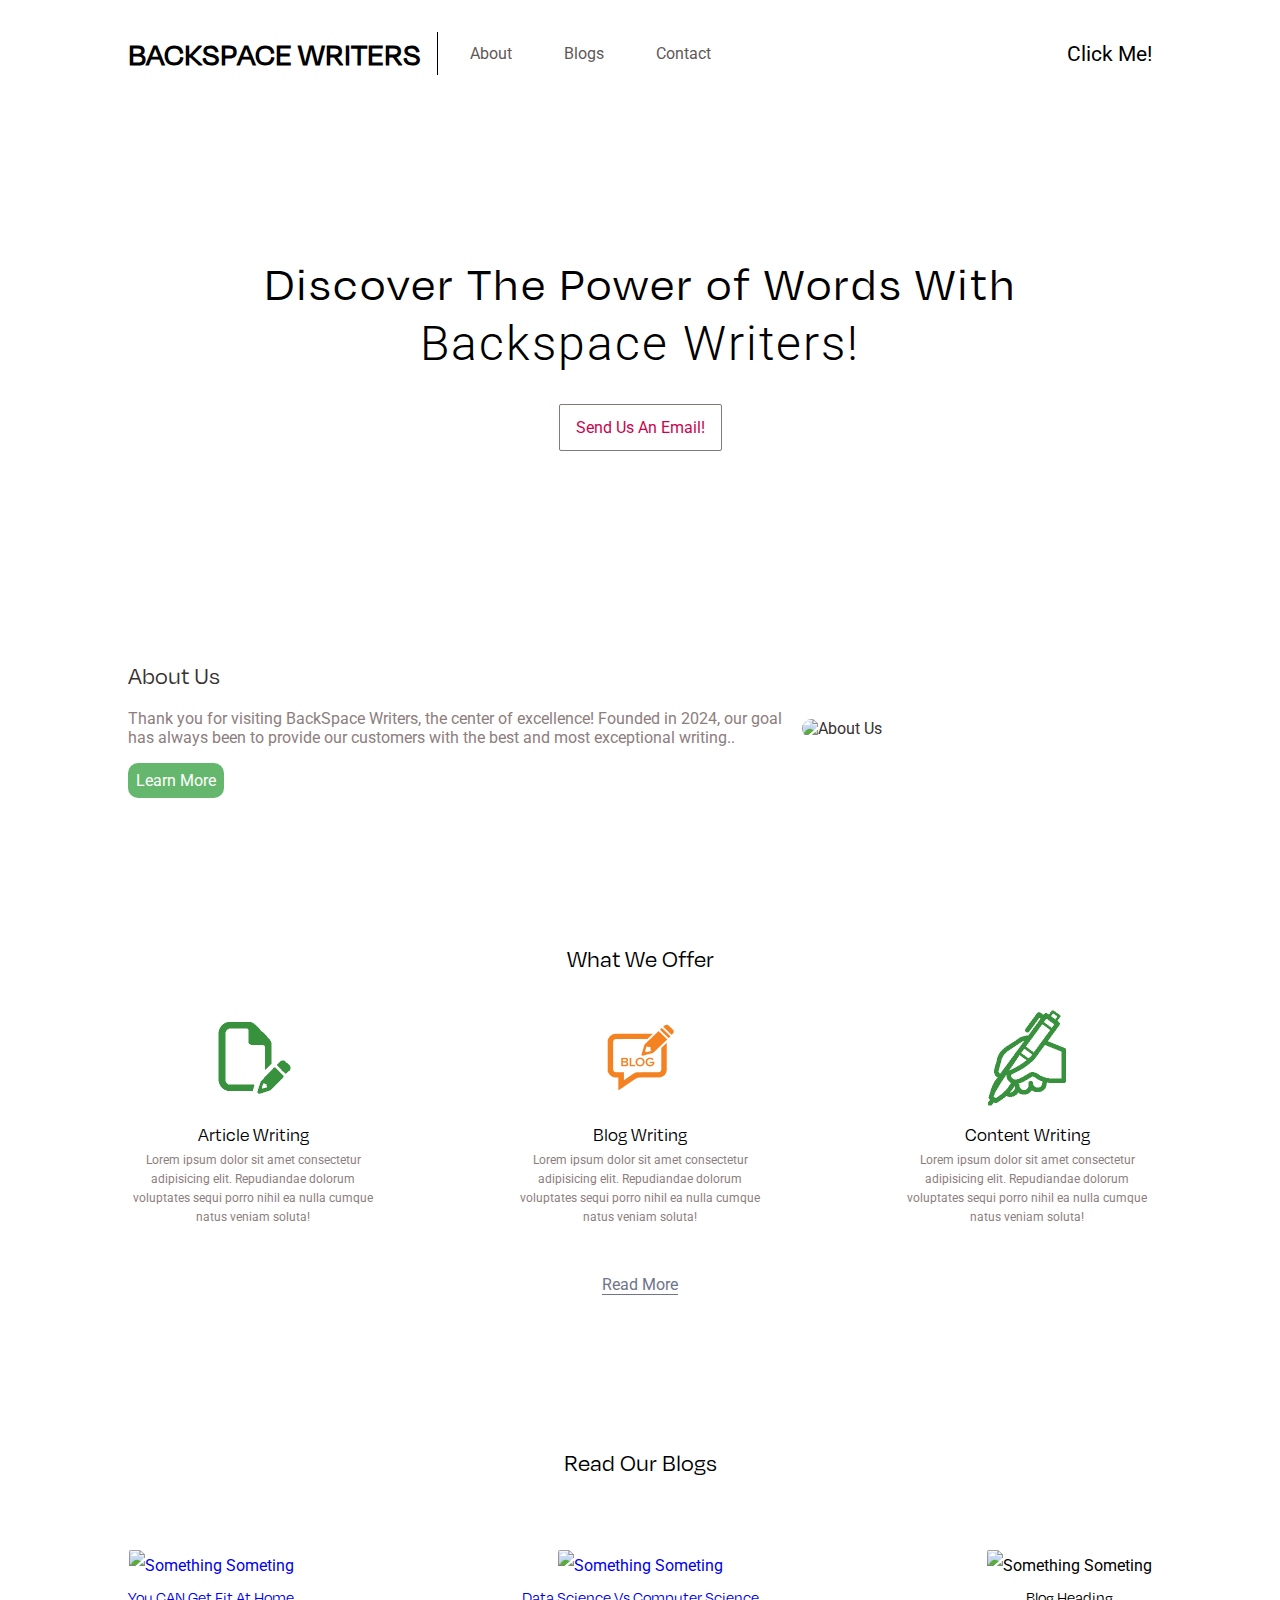
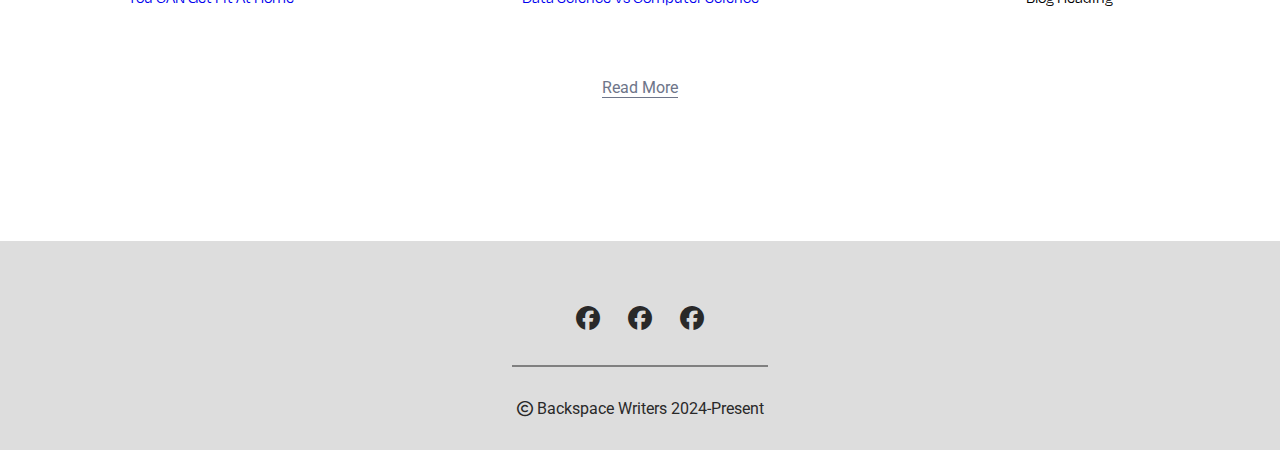
==== index.html @ 3fa67f17 "Upload website (work-in-progress) to Git" ====
<!DOCTYPE html>
<html lang="en">
<head>
    <meta charset="UTF-8">
    <meta name="viewport" content="width=device-width, initial-scale=1.0">
    <title>Backspace Writers</title>
    <link rel="stylesheet" href="css/style.css">
    <link rel="preconnect" href="https://fonts.googleapis.com">
    <link rel="preconnect" href="https://fonts.gstatic.com" crossorigin>
    <link href="https://fonts.googleapis.com/css2?family=Roboto:ital,wght@0,100;0,300;0,400;0,500;0,700;0,900;1,100;1,300;1,400;1,500;1,700;1,900&display=swap" rel="stylesheet">
    <link rel="stylesheet" href="https://cdnjs.cloudflare.com/ajax/libs/font-awesome/6.6.0/css/all.min.css">
</head>
<body>
    <header class="header">
        <div class="container">
            <nav class="menu">
                <div class="logo">
                    <a href="#"><h1>BACKSPACE WRITERS</h1></a>
                    <a href="#" class="hamburger-icon" onclick="showMenu()" id="show-menu"><i class="fa-sharp fa-solid fa-bars"></i></a>
                </div>
                <ul id="main-menu">
                    <a href="pages/about-us.html">
                        <li>About</li>
                    </a>
                    <a href="#blogs">
                        <li>Blogs</li>
                    </a>
                    <a href="pages/about-us.html#contact-us">
                        <li>Contact</li>
                    </a>
                </ul>
            </nav>
            <a href="#" class="call-to-action">Click Me!</a>
        </div>
    </header>

    <header class="hero-section">
        <div class="container">
            <h1>Discover The Power of Words With <span class="line-break">Backspace Writers!</span></h1>
            <a href="#">Send Us An Email!</a>
        </div>
    </header>

    <section class="about">
        <div class="container">
            <div class="wrapper">
                <div class="about-sec">
                    <h2 class="column-heading">
                        About Us
                    </h2>
                    <p>Thank you for visiting BackSpace Writers, the center of excellence! Founded in 2024, our goal has always been to provide our customers with the best and most exceptional writing..</p>
                    <a href="pages/about-us.html" class="learn-more">Learn More</a>
                </div>
                <img src="https://images.unsplash.com/photo-1434030216411-0b793f4b4173?q=80&w=2070&auto=format&fit=crop&ixlib=rb-4.0.3&ixid=M3wxMjA3fDB8MHxwaG90by1wYWdlfHx8fGVufDB8fHx8fA%3D%3D" alt="About Us">
            </div>
        </div>
    </section>
    
    <!-- SERVICE SECTION -->

    <section class="services">
        <div class="container">
            <h2 class="column-heading">
                What We Offer
            </h2>
            <div class="wrapper">
                <div class="service">
                    <img src="images/article-green.png" alt="Article">
                    <h3>Article Writing</h3>
                    <p class="desc">Lorem ipsum dolor sit amet consectetur adipisicing elit. Repudiandae dolorum voluptates sequi porro nihil ea nulla cumque natus veniam soluta!</p>
                </div>
                <div class="service">
                    <img src="images/blog.png" alt="Blog">
                    <h3>Blog Writing</h3>
                    <p class="desc">Lorem ipsum dolor sit amet consectetur adipisicing elit. Repudiandae dolorum voluptates sequi porro nihil ea nulla cumque natus veniam soluta!</p>
                </div>
                <div class="service">
                    <img src="images/handwrite-green.png" alt="Content Writing">
                    <h3>Content Writing</h3>
                    <p class="desc">Lorem ipsum dolor sit amet consectetur adipisicing elit. Repudiandae dolorum voluptates sequi porro nihil ea nulla cumque natus veniam soluta!</p>
                </div>
                
            </div>
            <div class="more-btn">
                <a href="#" class="more">Read More</a>
            </div>
        </div>
    </section>

    <!-- BLOG SECTION -->

    <section class="blogs" id="blogs">
        <div class="container">
            <h2 class="column-heading">
                Read Our Blogs
            </h2>
            <div class="wrapper">
                <div class="blog">
                    <a href="pages/blog/youcangetfitathome.html">
                        <img src="https://plus.unsplash.com/premium_photo-1670505062582-fdaa83c23c9e?q=80&w=2071&auto=format&fit=crop&ixlib=rb-4.0.3&ixid=M3wxMjA3fDB8MHxwaG90by1wYWdlfHx8fGVufDB8fHx8fA%3D%3D" alt="Something Someting">
                        <h3>You CAN Get Fit At Home</h3>
                        <p>Lorem ipsum dolor sit amet consectetur adipisicing elit. Tenetur alias vitae facere doloribus quidem adipisci beatae tempora aliquam, quis deleniti nesciunt quae exercitationem quo reiciendis recusandae quod velit laudantium pariatur?</p>
                    </a>
                </div>
                <div class="blog">
                    <a href="pages/blog/dsvscs.html" class="blog-link">
                        <img src="https://plus.unsplash.com/premium_vector-1714618833478-93423f51d0a7?q=80&w=2456&auto=format&fit=crop&ixlib=rb-4.0.3&ixid=M3wxMjA3fDB8MHxwaG90by1wYWdlfHx8fGVufDB8fHx8fA%3D%3D" alt="Something Someting">
                        <h3>Data Science Vs Computer Science</h3>
                        <p>Lorem ipsum dolor sit amet consectetur adipisicing elit. Tenetur alias vitae facere doloribus quidem adipisci beatae tempora aliquam, quis deleniti nesciunt quae exercitationem quo reiciendis recusandae quod velit laudantium pariatur?</p>
                    </a>
                </div>
                <div class="blog">
                    <img src="https://encrypted-tbn0.gstatic.com/images?q=tbn:ANd9GcQxBb60VFB1V4PMnmmHUFWITHsaYJcGwIAxtw&s" alt="Something Someting">
                    <h3>Blog Heading</h3>
                    <p>Lorem ipsum dolor sit amet consectetur adipisicing elit. Tenetur alias vitae facere doloribus quidem adipisci beatae tempora aliquam, quis deleniti nesciunt quae exercitationem quo reiciendis recusandae quod velit laudantium pariatur?</p>
                </div>
            </div>
            <div class="more-btn">
                <a href="#" class="more">Read More</a>
            </div>
        </div>
    </section>



    <!-- FOOTER SECTION -->

    <footer>
        <div class="container">
            <div class="social-media">
                <a href="#" class="icon"><i class="fa-brands fa-facebook"></i></a>
                <a href="#" class="icon middle"><i class="fa-brands fa-facebook"></i></a>
                <a href="#" class="icon"><i class="fa-brands fa-facebook"></i></a>
            </div>
            <div class="copy-right">
                <p><i class="fa-regular fa-copyright"></i> Backspace Writers 2024-Present</p>
            </div>
        </div>
    </footer>

    <script src="js/main.js"></script>
</body>
</html>
---- css/style.css ----
* {
    margin: 0;
    padding: 0;
    font-family: "Roboto", sans-serif;
}

@font-face {
    font-family: degular;
    src: url(../fonts/degular.otf);
}

h1, h2, h3 {
    font-weight: 550;
    font-family: degular;
}
h1 {
    font-weight: 600;
}
a {
    text-decoration: none;
    list-style-type: none;
}


.header {
    padding-top: 2em;
    
}

.header a {
    color: black;
}


.logo {
    border-right: 1px solid black;
    padding-right: 1em;

}
.container {
    width: 80%;
    margin: auto;
}

.wrapper {
    /* background-color: red; */
    display: flex;
    /* justify-self: center; */
    flex-wrap: wrap;
    justify-content: space-between;
    width: 70%;
    margin: auto;
}

.header .container {
    /* border-bottom: 1px solid #008000; */
    padding-bottom: 1em;
    
}

.header .container, .header .menu {
    display: flex;
    justify-content: space-between;
    align-items: center;
}

.hamburger-icon {
    display: none;
}

.menu ul a {
    color: #5f5959;
    display: inline-block;
    margin-left: 1em;
    padding: 0 1em;
}

.hero-section .container{
    display: flex;
    flex-direction: column;
    align-items: center;
    padding-top: 10em;
    padding-bottom: 5em;
    /* background-color: #f4f6ff; */
    max-width: 80%;
    margin: auto;
}

.hero-section h1{
    text-align: center;
    font-weight: 300;
    font-size: 3em;
    letter-spacing: 2px;
}

.hero-section a {
    color: #cb054d;
    border: 1px solid #857878;
    /* background-color: #8d478d; */
    margin-top: 2em;
    padding: 0.8em 1em;
    border-radius: 2px;
}

.line-break{
    display: block;
}

.call-to-action {
    font-size: 1.3em;
}

.about .container{
    /* background-color: rgb(202 255 204); */
    padding: 8em 0;
    display: flex;
    align-items: center;
    color: rgb(56, 49, 49);
    justify-content: space-between;
}

.about .wrapper {
    width: 70%;
    display: flex;
    justify-content: space-evenly;
    margin: auto;
    align-items: center;
    /* background-color: green; */
}


.about img {
    border-radius: 10px;
    /* width: 100%; */
    max-width: 350px;
    /* margin-left: 1em; */
}

.column-heading {
    margin-bottom: 0.75em;
}

.about-sec, img {
    /* width: 50%; */
    flex:1;
}

.about p {
    max-width: auto;
    color: #8d7e7e;
    margin-right: 0.5em;

}

.learn-more {
    margin-top: 1em;
    display: inline-block;
    padding: 0.5em 0.5em;
    background-color: rgb(101 183 110);
    border-radius: 10px;
    color: white;
}

.services {
    /* background-color: aliceblue; */
}

.services .container {
    padding: 1em;
    display: flex;
    flex-direction: column;
    text-align: center;
}

.services .wrapper {
    /* background-color: red; */
    display: flex;
    /* justify-self: center; */
    flex-wrap: wrap;
    justify-content: space-between;
    width: 70%;
    margin: auto;
}

.service {
    text-align: center;
    line-height: 2em;
    margin-top: 1em;
}

.desc {
    font-size: 0.75em;
    width: 250px;
    line-height: 1.6em;
    color: #8d7e7e;
}

.service img {
    max-width: 100px;
}

.more-btn {
    margin: 3em 0;
}

.more {
    
    border-bottom: 1px solid #6e7589;
    color: #6e7589;
}

.blogs .container {
    padding: 1em;
    display: flex;
    flex-direction: column;
    text-align: center;
}

.blogs .wrapper {
    width: 80%;
    
}

.blog {
    text-align: center;
    line-height: 2em;
    margin-bottom: 1em;
}

.blogs .column-heading{
    margin: 3em 0;
}

.blog img {
    border-radius: 2px;
    width: 100%;
    max-width: 300px;
}

.blog h3 {
    font-size: 100%;
}

.blog p {
    display: none;
    line-height: 1.5em;
    color: #473232;
    font-size: 0.75em;
    width: 250px;
    margin: auto;
    text-align: center;
}

footer{
    text-align: center;
    margin-top: 5em;
}

footer .container {
    background-color: #dddddd;
    color: #292929;
    padding: 2em 0;

}

.social-media {
    padding: 2em 0;
    width: 20%;
    margin: auto;
    border-bottom: 2px solid gray;
}

.icon {
    color: #292929;
    font-size: 1.5em;
}

.middle {
    margin: 0 1em;
}

.copy-right {
    margin-top: 2em;
}

.about-page {
    margin: 10em 0;  
}

.width-60 {
    width: 60%;
    margin: auto;
}

.width-60 p {
    color: #756c6c;
}

.make-bold {
    display: block;
    font-weight: 700;
}
@media screen and (max-width: 1400px) {
    .services .wrapper, .about .wrapper, .wrapper, .blogs .wrapper{
        width: 100%;
    }
    footer .container {
        width: 100%;
    }
    .width-60 {
        width: 80%;
    }
}

@media screen and (max-width: 850px) {

    .hero-section {
        font-size: 0.75em;
    }
    .about .wrapper {
        flex-direction: column-reverse;
        text-align: center;
    }
    
    
    .about img {
        margin-bottom: 2em;
    }
    
    .column-heading {
        margin-bottom: 0.75em;
    }
    
    .about-sec, img {
        /* width: 50%; */
        flex:auto;
        margin-left: 0;
    }
    
    .about p {
        max-width: 450px;   
    }
    .wrapper {
        flex-direction: column;
        align-items: center;
    }
    .width-60 {
        text-align: center;
        width: 90%;
    }
}

.blog-template {
    margin: 3em 0;
}

.blog-template h1 {
    margin-bottom: 1em;
}

.light {
    color: #7f7a7a;
}

.author {
    font-weight: 700;
    color: black;
}



.main-image img {
    width: 80%;
    max-width: 800px;
    min-width: 300px;
    margin: 3em 0;
}

.article-section {
    max-width: 800px;
    font-size: 1.2em;
}

.more-space {
    margin-top: 7em;
}

.less-space {
    margin-top: 2em;
}

.section-image {
    width: 50%;
    min-width: 300px;
    margin: 1em 0;
    margin-left: 2em;
}

.article-section .list {
    margin-top: 1em;
    line-height: 2em;
}

.article-section h4 {
    font-weight: 400;
}

.article-section ul {
    margin-left: 2em;
}

.section-heading {
    font-weight:900;
    margin-bottom: 0.75em;
}

.about-author {
    margin: 20em 0;
}

.about-author .container{
    display: flex;
    align-items: center;
    justify-content: center;
    gap: 2em;
    flex-wrap: wrap;
    padding: 2em 1em;
    background-color: #1f2937;
    color: white;
}

.avatar img {
    max-width: 200px;
    border-radius: 50%;
}

.author-info {
    max-width: 600px;
}

.intro {
    margin-top: 5em;
}

@media screen and (max-width: 1050px) {
    .about-author .container {
        text-align: center;
    }
}

@media screen and (max-width:780px) {

    .logo {
        border-right: none;
        padding-right: 1em;
        width: 100%;
    
    }
    .call-to-action {
        display: none;
    }

    
    .header .container, .header .menu {
        flex-direction: column;
        align-items: center;
        
    }


    .logo {
        display: flex;
        justify-content: space-between;
        align-items: center;
        margin-bottom: 2em;
        /* background-color: gray; */
        width: 100%;
    }
    .menu {
        width: 80%;
        margin: auto;
    }
    .hamburger-icon, .logo h1 {
        display: block;
        font-size: 2em;
    }

    .menu ul {
        flex: 1 1 100%;
        display: none;
    }
   
    
    .menu ul a {
        color: #5f5959;
        display: block;
        margin-left: 0;
        padding: 0;
        margin-bottom: 1em;
        text-align: center;
    }
    
}

@media screen and (max-width: 645px) {
    
    .social-media {
        width: 50%;
    }
    .hamburger-icon, .logo h1 {
        display: block;
        font-size: 1.75em;
    }
    .header .container {
        width: 100%;
    }
    .hero-section .container {
        padding: 0;
    }
    .article-section {
        font-size: 1em;
    }
}

@media screen and (max-width: 440px) {
    .about .container{
        /* background-color: rgb(202 255 204); */
        width: 100%;
    }
    .section-image {
        margin-left: 0;
    }
    .main-image img {
        width: 100%;
    }
    
}
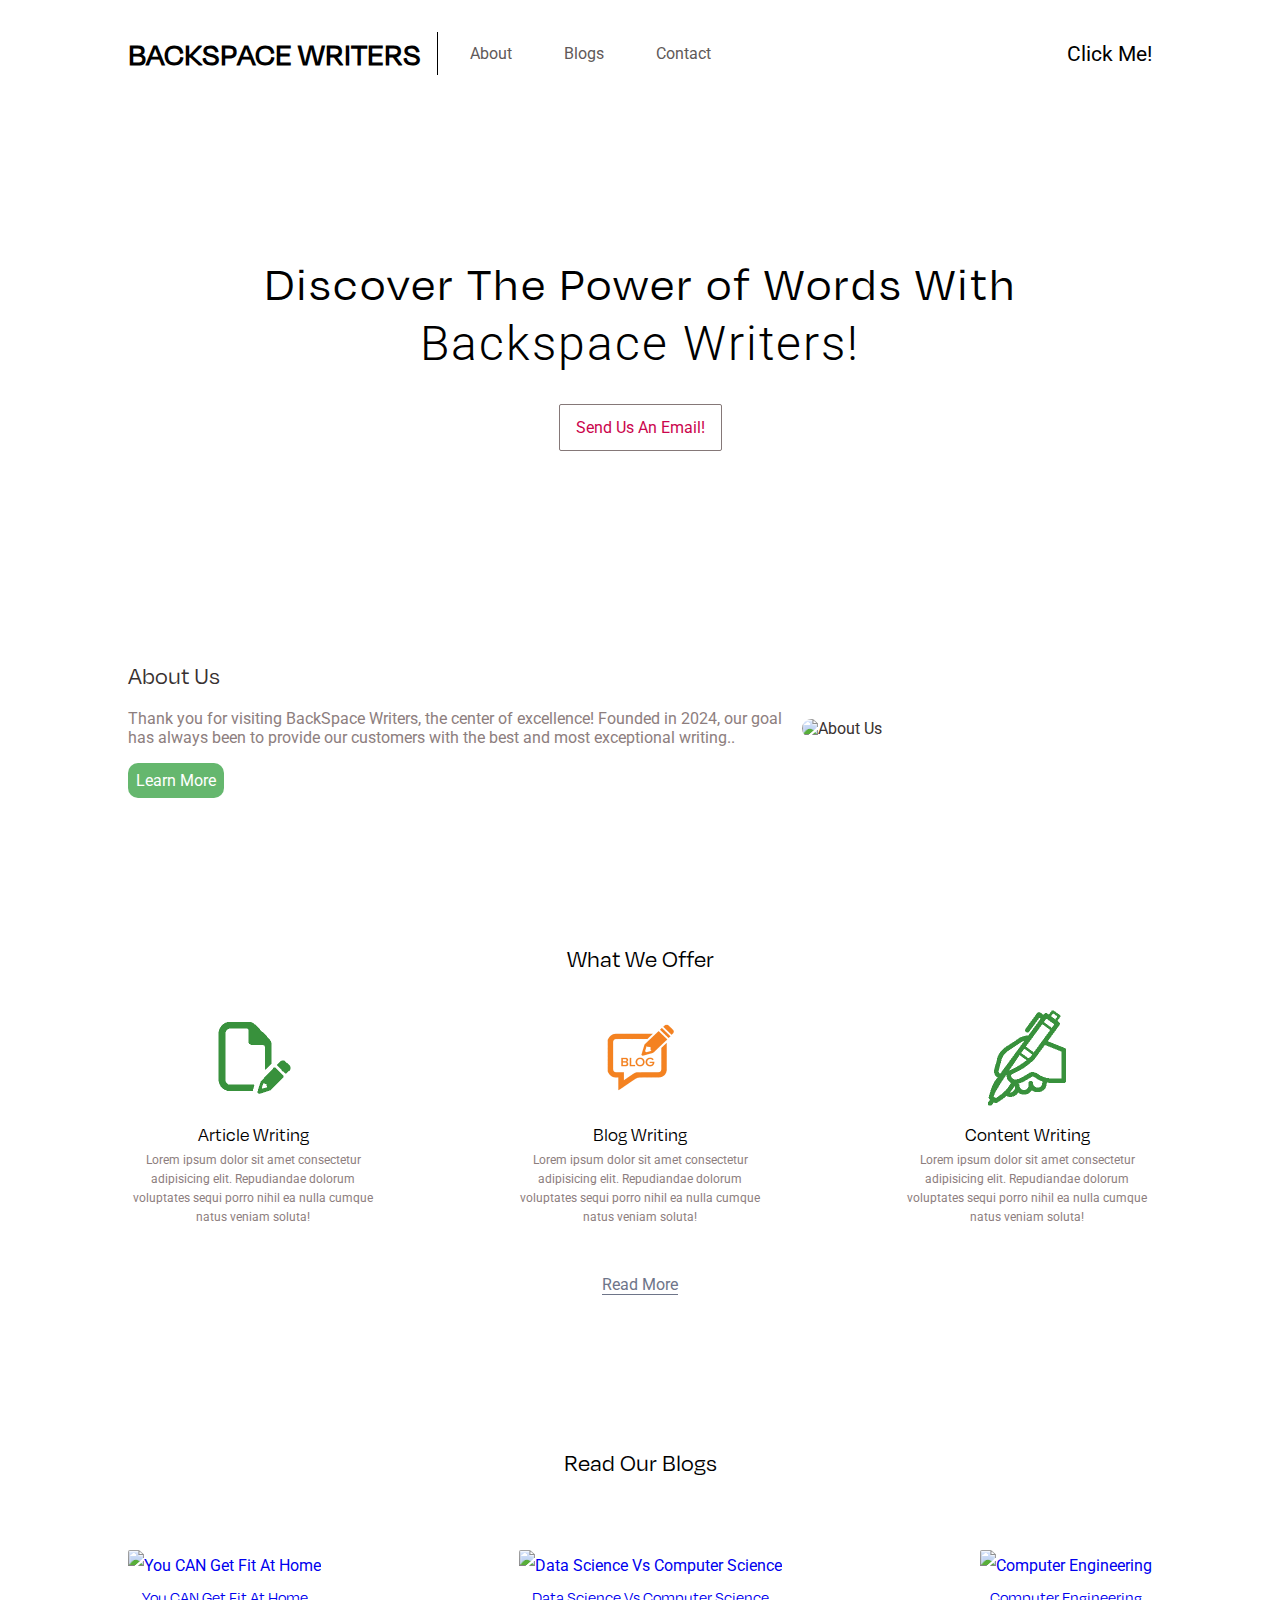
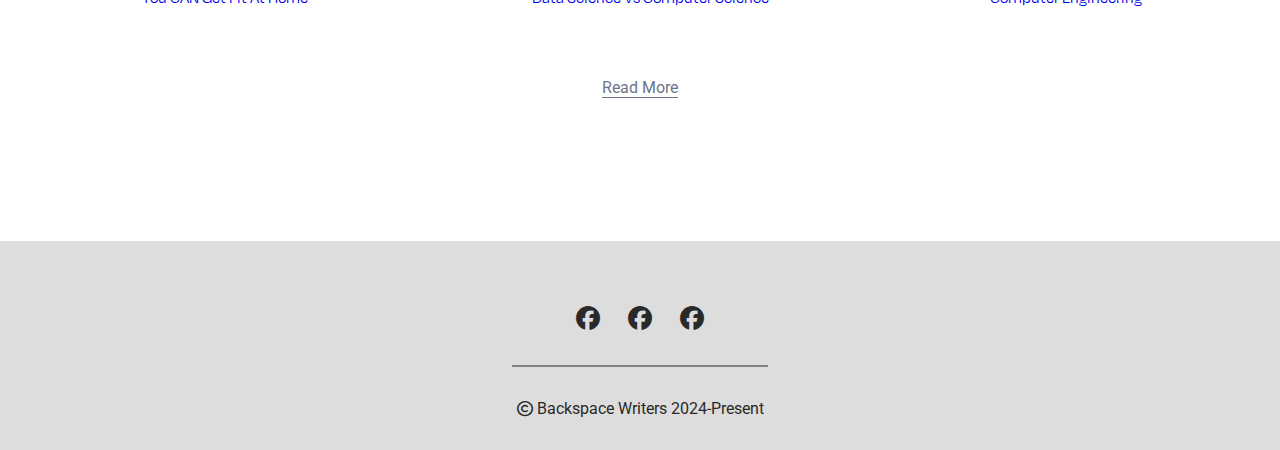
==== commit 298d58c1: "Add link to new blog to index.html" ====
--- a/index.html
+++ b/index.html
@@ -97,22 +97,24 @@
             <div class="wrapper">
                 <div class="blog">
                     <a href="pages/blog/youcangetfitathome.html">
-                        <img src="https://plus.unsplash.com/premium_photo-1670505062582-fdaa83c23c9e?q=80&w=2071&auto=format&fit=crop&ixlib=rb-4.0.3&ixid=M3wxMjA3fDB8MHxwaG90by1wYWdlfHx8fGVufDB8fHx8fA%3D%3D" alt="Something Someting">
+                        <img src="https://plus.unsplash.com/premium_photo-1670505062582-fdaa83c23c9e?q=80&w=2071&auto=format&fit=crop&ixlib=rb-4.0.3&ixid=M3wxMjA3fDB8MHxwaG90by1wYWdlfHx8fGVufDB8fHx8fA%3D%3D" alt="You CAN Get Fit At Home">
                         <h3>You CAN Get Fit At Home</h3>
                         <p>Lorem ipsum dolor sit amet consectetur adipisicing elit. Tenetur alias vitae facere doloribus quidem adipisci beatae tempora aliquam, quis deleniti nesciunt quae exercitationem quo reiciendis recusandae quod velit laudantium pariatur?</p>
                     </a>
                 </div>
                 <div class="blog">
                     <a href="pages/blog/dsvscs.html" class="blog-link">
-                        <img src="https://plus.unsplash.com/premium_vector-1714618833478-93423f51d0a7?q=80&w=2456&auto=format&fit=crop&ixlib=rb-4.0.3&ixid=M3wxMjA3fDB8MHxwaG90by1wYWdlfHx8fGVufDB8fHx8fA%3D%3D" alt="Something Someting">
+                        <img src="https://plus.unsplash.com/premium_vector-1714618833478-93423f51d0a7?q=80&w=2456&auto=format&fit=crop&ixlib=rb-4.0.3&ixid=M3wxMjA3fDB8MHxwaG90by1wYWdlfHx8fGVufDB8fHx8fA%3D%3D" alt="Data Science Vs Computer Science">
                         <h3>Data Science Vs Computer Science</h3>
                         <p>Lorem ipsum dolor sit amet consectetur adipisicing elit. Tenetur alias vitae facere doloribus quidem adipisci beatae tempora aliquam, quis deleniti nesciunt quae exercitationem quo reiciendis recusandae quod velit laudantium pariatur?</p>
                     </a>
                 </div>
                 <div class="blog">
-                    <img src="https://encrypted-tbn0.gstatic.com/images?q=tbn:ANd9GcQxBb60VFB1V4PMnmmHUFWITHsaYJcGwIAxtw&s" alt="Something Someting">
-                    <h3>Blog Heading</h3>
-                    <p>Lorem ipsum dolor sit amet consectetur adipisicing elit. Tenetur alias vitae facere doloribus quidem adipisci beatae tempora aliquam, quis deleniti nesciunt quae exercitationem quo reiciendis recusandae quod velit laudantium pariatur?</p>
+                    <a href="pages/blog/computerengineeringworththehassle.html" class="blog-link">
+                        <img src="https://img.freepik.com/free-photo/young-caucasian-repairman-sitting-using-computer-indoors-generated-by-ai_188544-37756.jpg?t=st=1722351848~exp=1722355448~hmac=c305cbbb9f177ecbf0fd9ca3f8fc9a81013e6a0d632509b27f5e8fd474413c15&w=1480" alt="Computer Engineering">
+                        <h3>Computer Engineering</h3>
+                        <p>Lorem ipsum dolor sit amet consectetur adipisicing elit. Tenetur alias vitae facere doloribus quidem adipisci beatae tempora aliquam, quis deleniti nesciunt quae exercitationem quo reiciendis recusandae quod velit laudantium pariatur?</p>
+                    </a>
                 </div>
             </div>
             <div class="more-btn">
--- a/css/style.css
+++ b/css/style.css
@@ -43,9 +43,7 @@
 }
 
 .wrapper {
-    /* background-color: red; */
-    display: flex;
-    /* justify-self: center; */
+    display: flex;
     flex-wrap: wrap;
     justify-content: space-between;
     width: 70%;
@@ -53,7 +51,6 @@
 }
 
 .header .container {
-    /* border-bottom: 1px solid #008000; */
     padding-bottom: 1em;
     
 }
@@ -81,7 +78,6 @@
     align-items: center;
     padding-top: 10em;
     padding-bottom: 5em;
-    /* background-color: #f4f6ff; */
     max-width: 80%;
     margin: auto;
 }
@@ -96,7 +92,6 @@
 .hero-section a {
     color: #cb054d;
     border: 1px solid #857878;
-    /* background-color: #8d478d; */
     margin-top: 2em;
     padding: 0.8em 1em;
     border-radius: 2px;
@@ -111,7 +106,6 @@
 }
 
 .about .container{
-    /* background-color: rgb(202 255 204); */
     padding: 8em 0;
     display: flex;
     align-items: center;
@@ -125,15 +119,12 @@
     justify-content: space-evenly;
     margin: auto;
     align-items: center;
-    /* background-color: green; */
 }
 
 
 .about img {
     border-radius: 10px;
-    /* width: 100%; */
     max-width: 350px;
-    /* margin-left: 1em; */
 }
 
 .column-heading {
@@ -141,7 +132,6 @@
 }
 
 .about-sec, img {
-    /* width: 50%; */
     flex:1;
 }
 
@@ -161,9 +151,6 @@
     color: white;
 }
 
-.services {
-    /* background-color: aliceblue; */
-}
 
 .services .container {
     padding: 1em;
@@ -401,12 +388,20 @@
     line-height: 2em;
 }
 
+.article-section p {
+    line-height: 1.2em;
+}
+
 .article-section h4 {
     font-weight: 400;
 }
 
-.article-section ul {
+.article-section ul, .article-section ol {
     margin-left: 2em;
+}
+
+.bold-list li{
+    font-weight: bold;
 }
 
 .section-heading {
@@ -499,6 +494,10 @@
         margin-bottom: 1em;
         text-align: center;
     }
+    .about p {
+        margin: 0 auto;
+        width: 90%;
+    }
     
 }
 
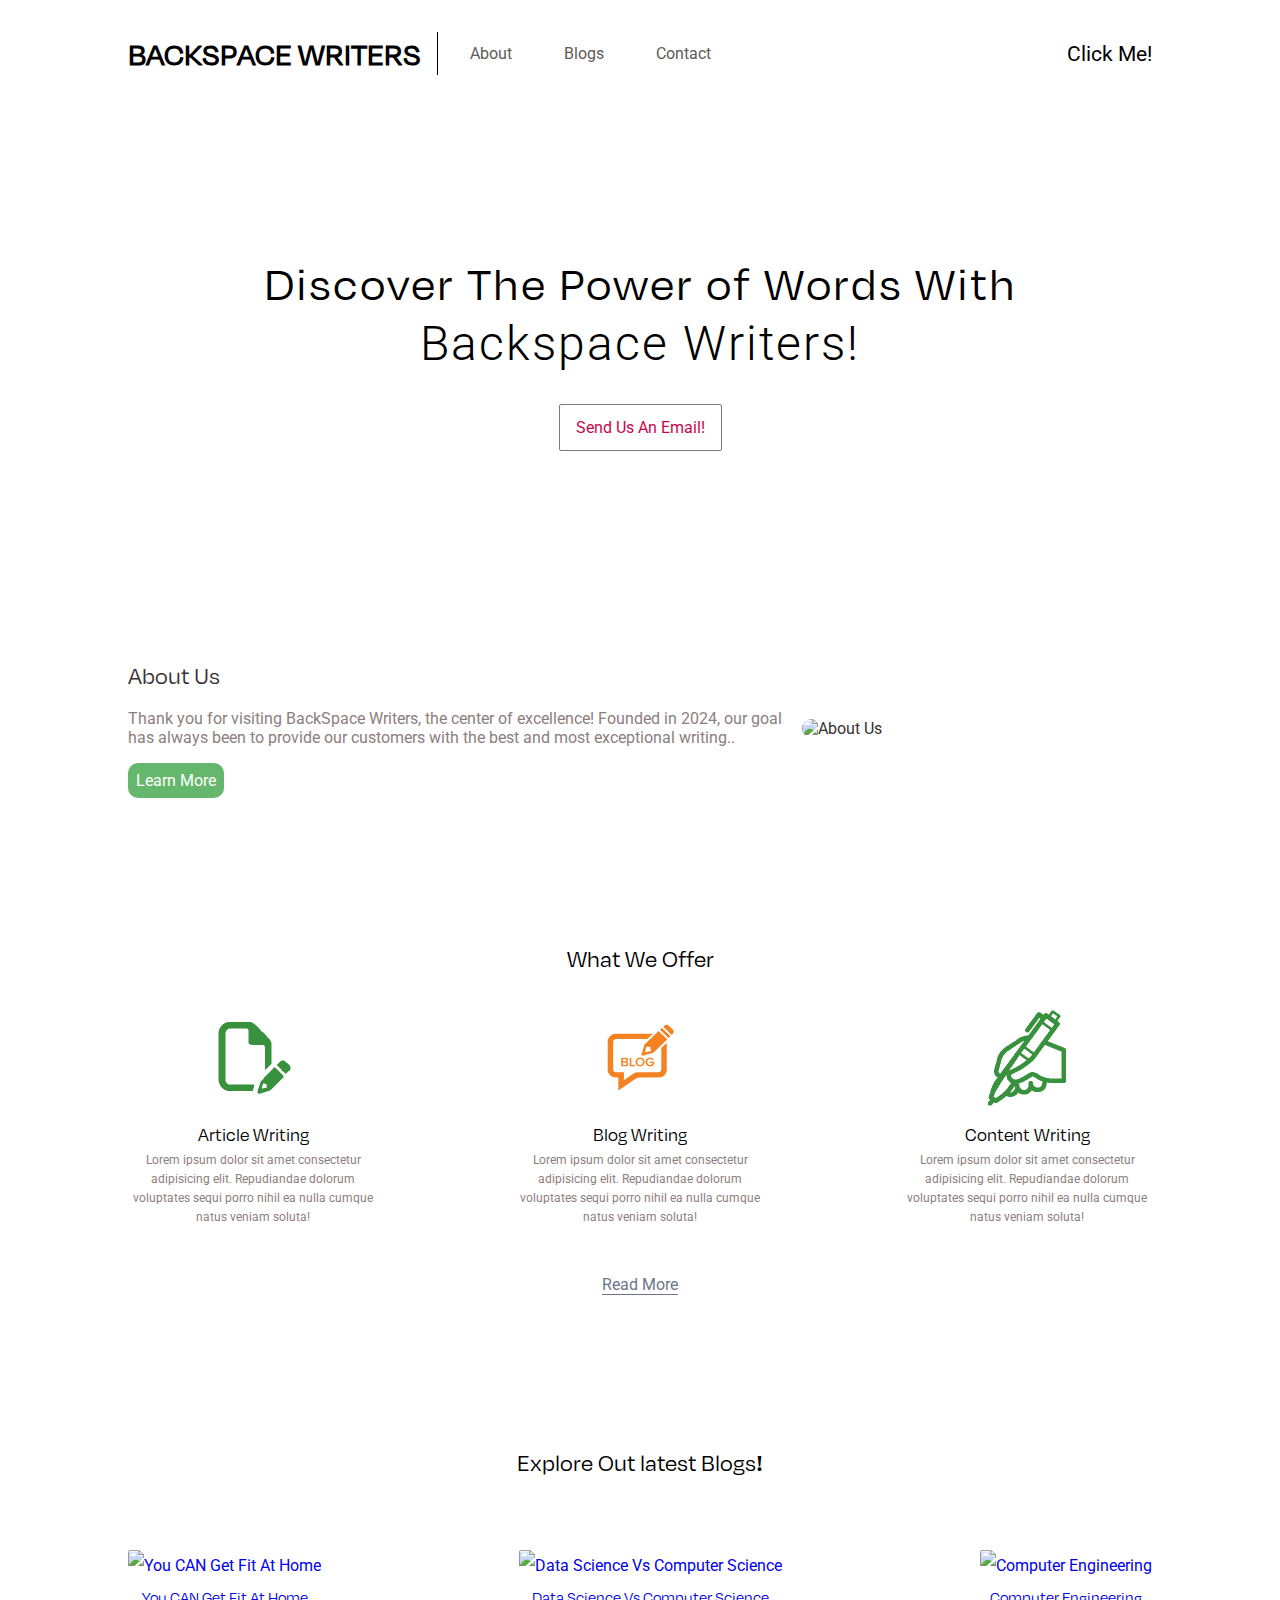
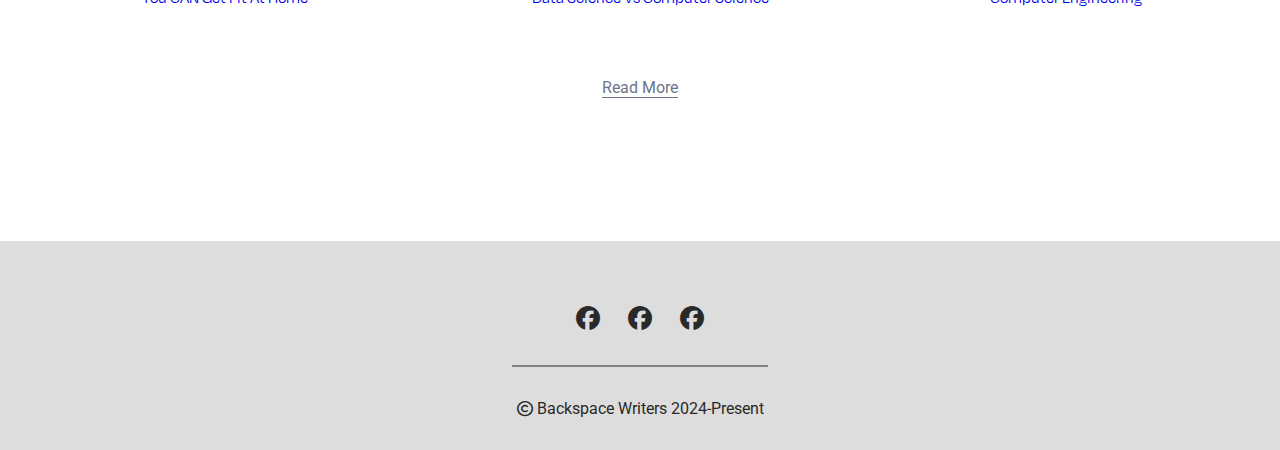
==== commit 7ba891a5: "Change heading for blog section" ====
--- a/index.html
+++ b/index.html
@@ -22,7 +22,7 @@
                     <a href="pages/about-us.html">
                         <li>About</li>
                     </a>
-                    <a href="#blogs">
+                    <a href="pages/blog.html">
                         <li>Blogs</li>
                     </a>
                     <a href="pages/about-us.html#contact-us">
@@ -92,7 +92,7 @@
     <section class="blogs" id="blogs">
         <div class="container">
             <h2 class="column-heading">
-                Read Our Blogs
+                Explore Out latest Blogs!
             </h2>
             <div class="wrapper">
                 <div class="blog">
@@ -118,7 +118,7 @@
                 </div>
             </div>
             <div class="more-btn">
-                <a href="#" class="more">Read More</a>
+                <a href="pages/blog.html" class="more">Read More</a>
             </div>
         </div>
     </section>
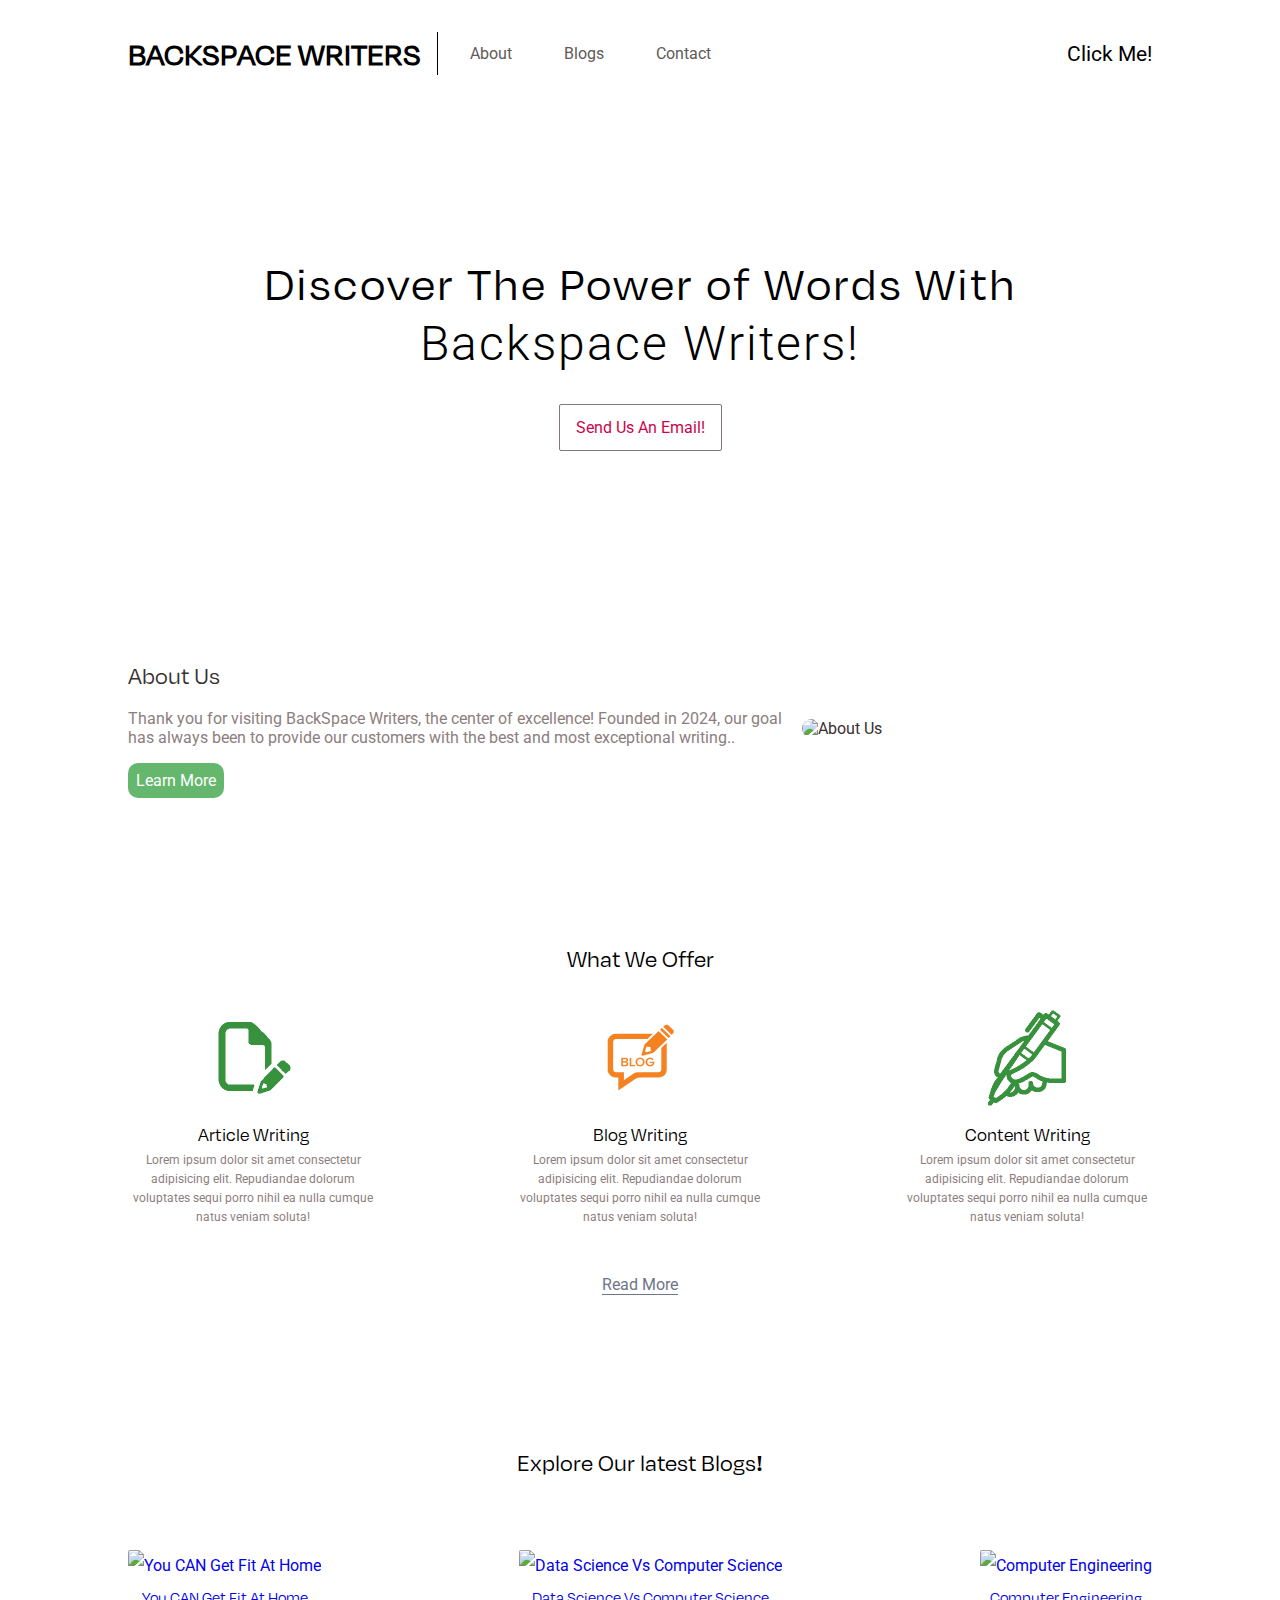
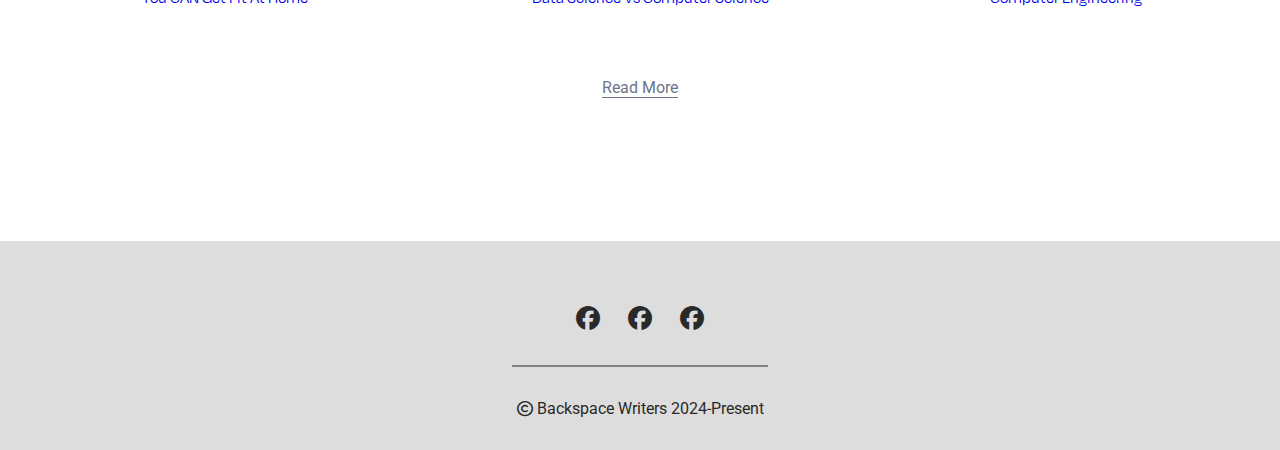
==== commit a9ea3f39: "Fix typo" ====
--- a/index.html
+++ b/index.html
@@ -92,7 +92,7 @@
     <section class="blogs" id="blogs">
         <div class="container">
             <h2 class="column-heading">
-                Explore Out latest Blogs!
+                Explore Our latest Blogs!
             </h2>
             <div class="wrapper">
                 <div class="blog">
@@ -110,7 +110,7 @@
                     </a>
                 </div>
                 <div class="blog">
-                    <a href="pages/blog/computerengineeringworththehassle.html" class="blog-link">
+                    <a href="pages/blog/computerengineeringworththehustle.html" class="blog-link">
                         <img src="https://img.freepik.com/free-photo/young-caucasian-repairman-sitting-using-computer-indoors-generated-by-ai_188544-37756.jpg?t=st=1722351848~exp=1722355448~hmac=c305cbbb9f177ecbf0fd9ca3f8fc9a81013e6a0d632509b27f5e8fd474413c15&w=1480" alt="Computer Engineering">
                         <h3>Computer Engineering</h3>
                         <p>Lorem ipsum dolor sit amet consectetur adipisicing elit. Tenetur alias vitae facere doloribus quidem adipisci beatae tempora aliquam, quis deleniti nesciunt quae exercitationem quo reiciendis recusandae quod velit laudantium pariatur?</p>
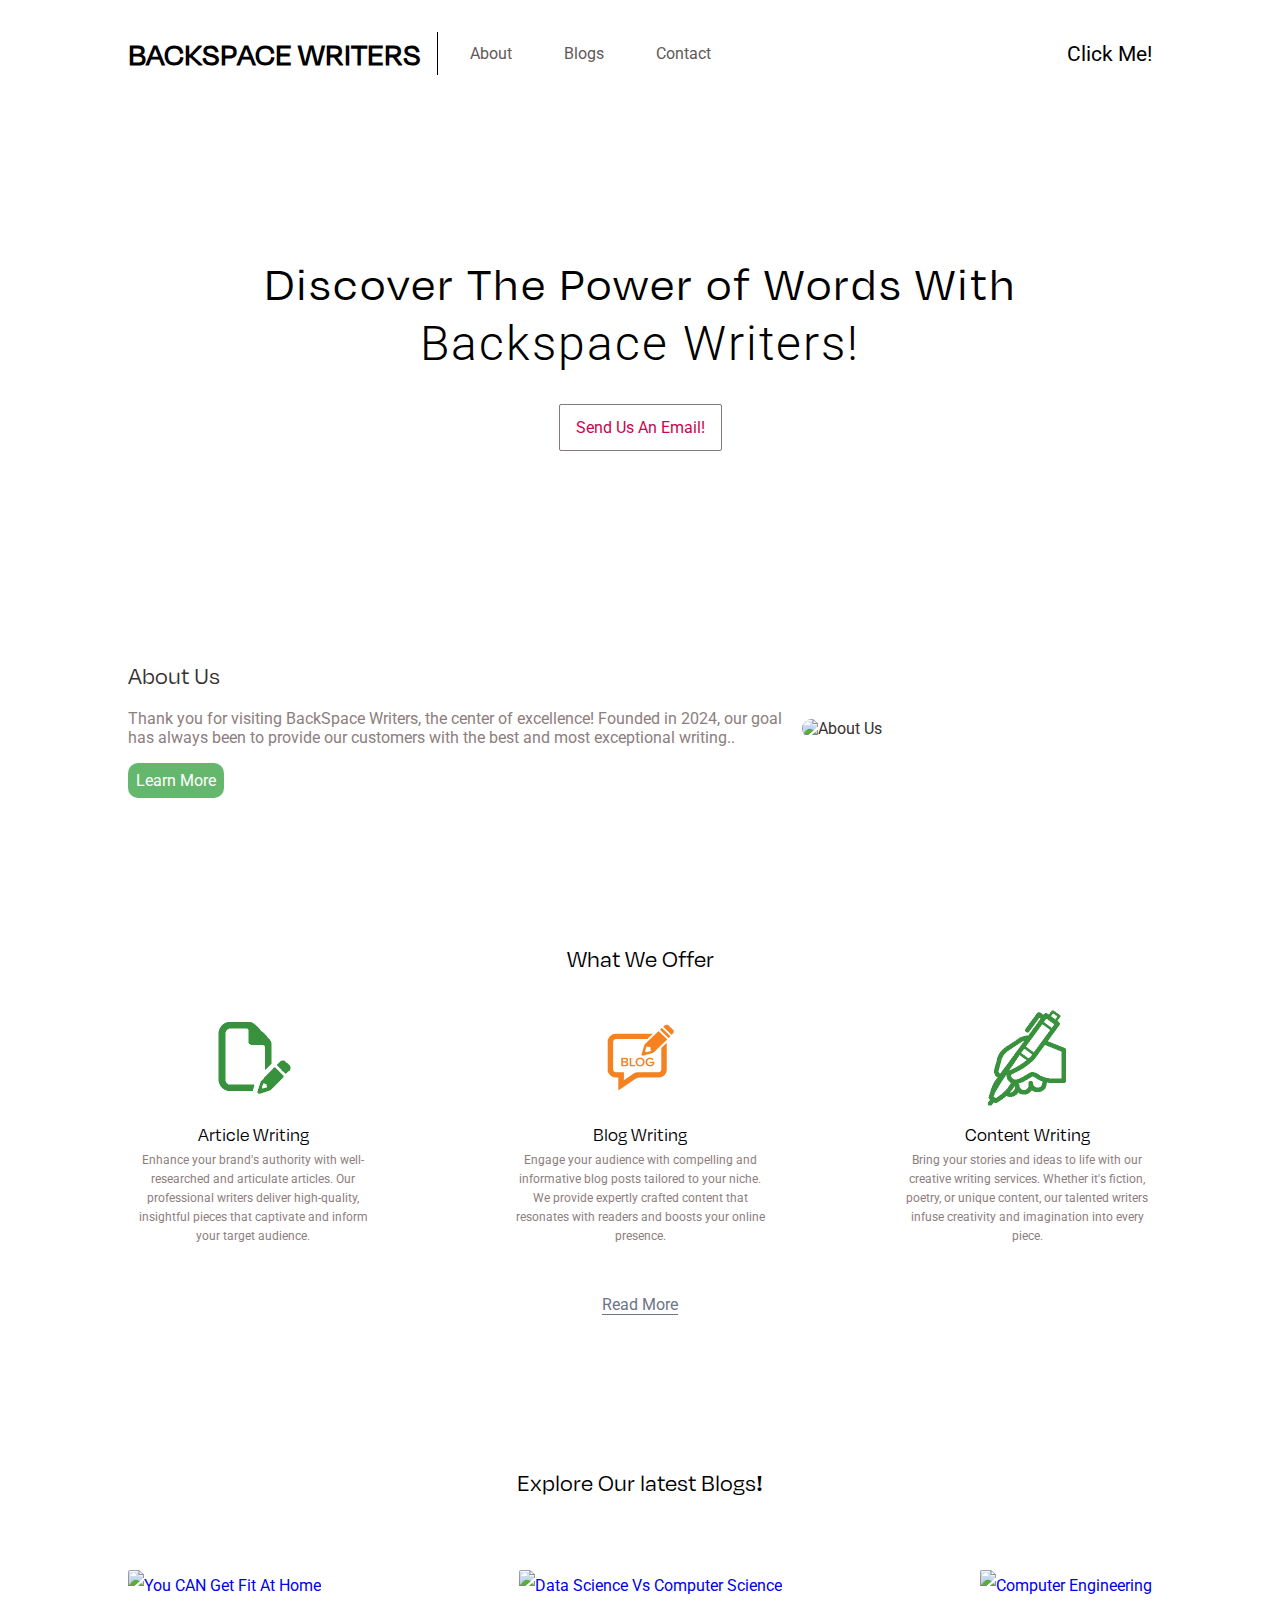
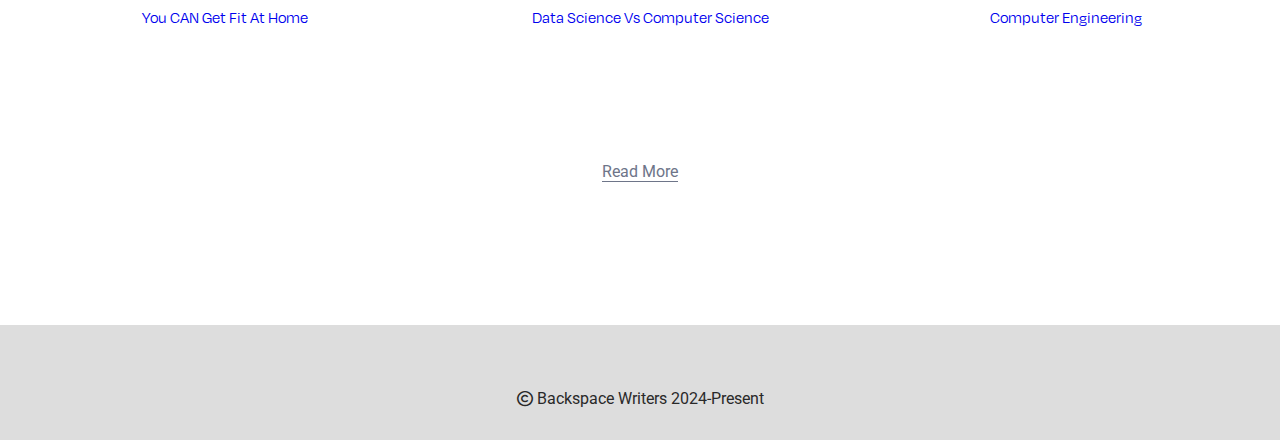
==== commit cc734611: "Update text for service section" ====
--- a/index.html
+++ b/index.html
@@ -67,17 +67,17 @@
                 <div class="service">
                     <img src="images/article-green.png" alt="Article">
                     <h3>Article Writing</h3>
-                    <p class="desc">Lorem ipsum dolor sit amet consectetur adipisicing elit. Repudiandae dolorum voluptates sequi porro nihil ea nulla cumque natus veniam soluta!</p>
+                    <p class="desc">Enhance your brand's authority with well-researched and articulate articles. Our professional writers deliver high-quality, insightful pieces that captivate and inform your target audience.</p>
                 </div>
                 <div class="service">
                     <img src="images/blog.png" alt="Blog">
                     <h3>Blog Writing</h3>
-                    <p class="desc">Lorem ipsum dolor sit amet consectetur adipisicing elit. Repudiandae dolorum voluptates sequi porro nihil ea nulla cumque natus veniam soluta!</p>
+                    <p class="desc">Engage your audience with compelling and informative blog posts tailored to your niche. We provide expertly crafted content that resonates with readers and boosts your online presence.</p>
                 </div>
                 <div class="service">
                     <img src="images/handwrite-green.png" alt="Content Writing">
                     <h3>Content Writing</h3>
-                    <p class="desc">Lorem ipsum dolor sit amet consectetur adipisicing elit. Repudiandae dolorum voluptates sequi porro nihil ea nulla cumque natus veniam soluta!</p>
+                    <p class="desc">Bring your stories and ideas to life with our creative writing services. Whether it's fiction, poetry, or unique content, our talented writers infuse creativity and imagination into every piece.</p>
                 </div>
                 
             </div>
--- a/css/style.css
+++ b/css/style.css
@@ -205,13 +205,14 @@
 
 .blogs .wrapper {
     width: 80%;
+    gap: 10px;
     
 }
 
 .blog {
     text-align: center;
     line-height: 2em;
-    margin-bottom: 1em;
+    margin-bottom: 5em;
 }
 
 .blogs .column-heading{
@@ -222,6 +223,7 @@
     border-radius: 2px;
     width: 100%;
     max-width: 300px;
+    height: 200px;
 }
 
 .blog h3 {
@@ -255,6 +257,7 @@
     width: 20%;
     margin: auto;
     border-bottom: 2px solid gray;
+    display: none;
 }
 
 .icon {
@@ -286,6 +289,10 @@
 .make-bold {
     display: block;
     font-weight: 700;
+}
+
+.blog-template h1, .blog-template h2, .blog-template h3 {
+    text-transform: capitalize;
 }
 @media screen and (max-width: 1400px) {
     .services .wrapper, .about .wrapper, .wrapper, .blogs .wrapper{
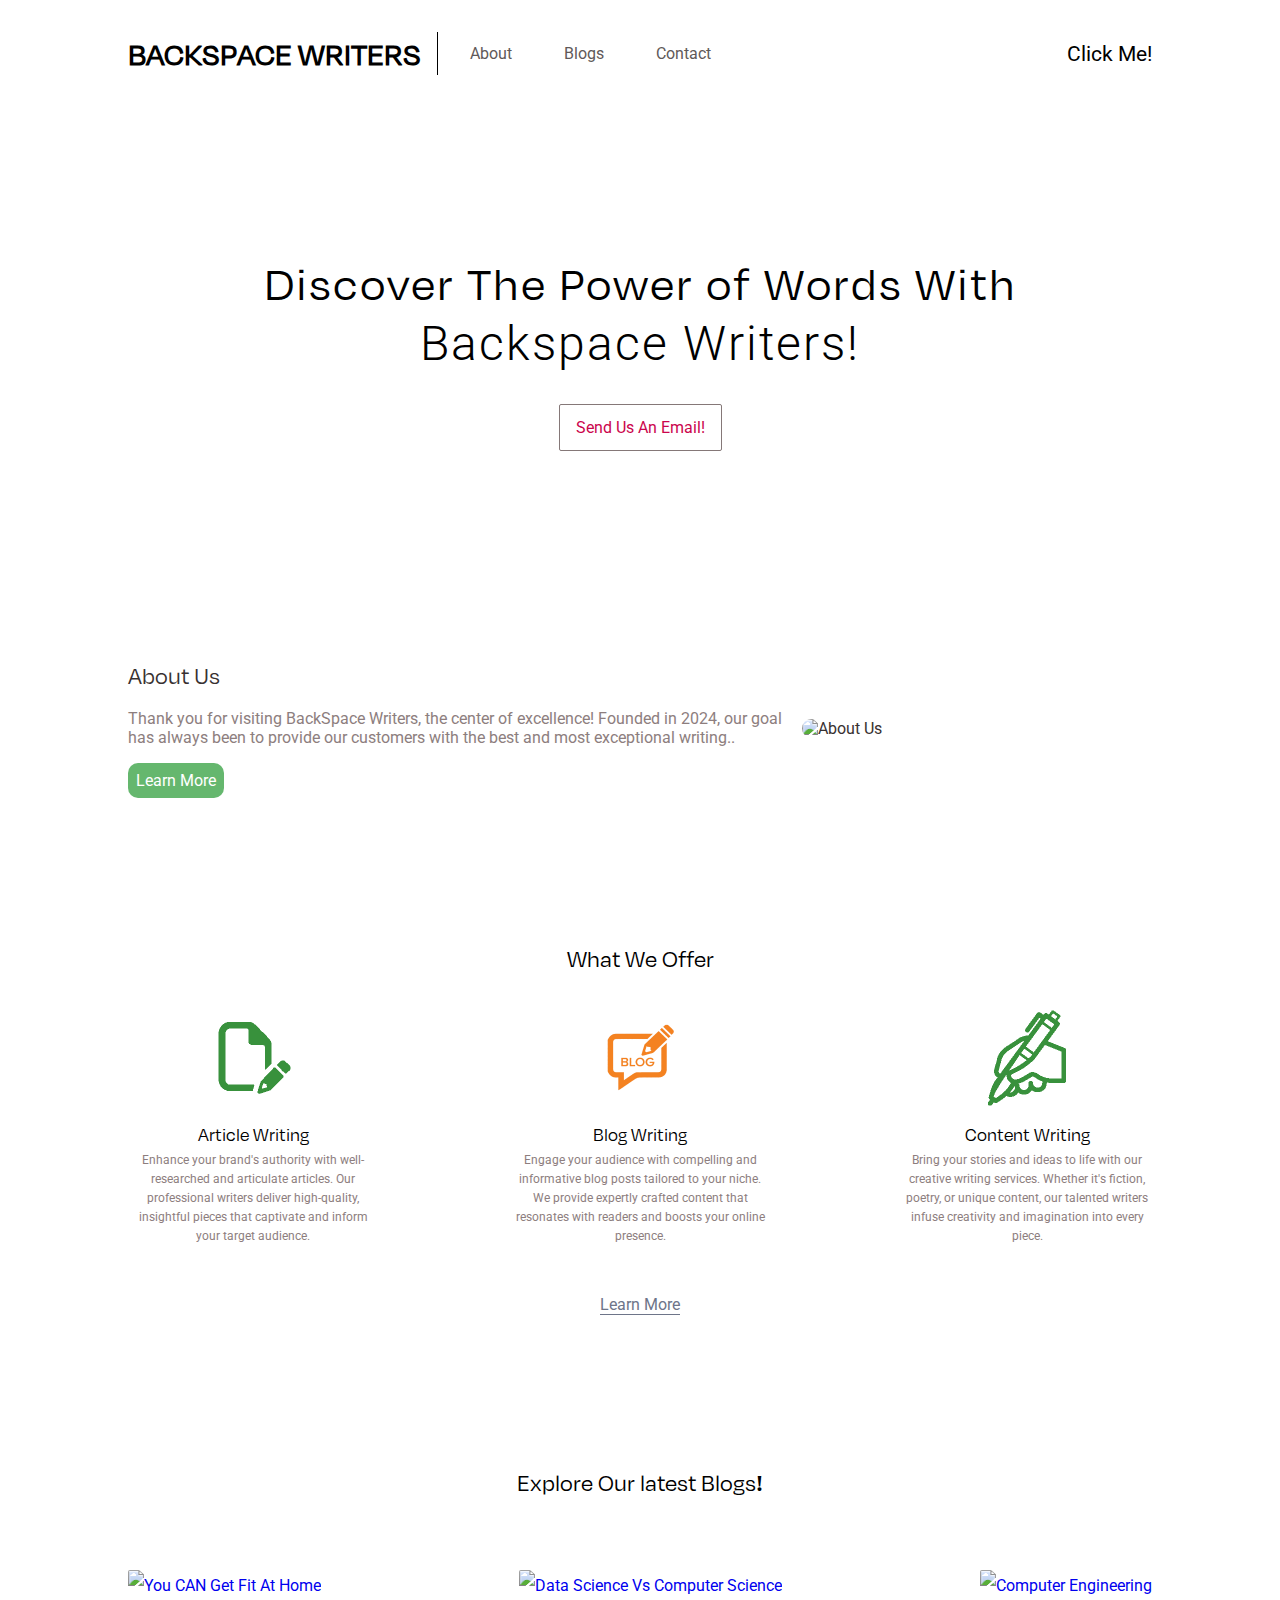
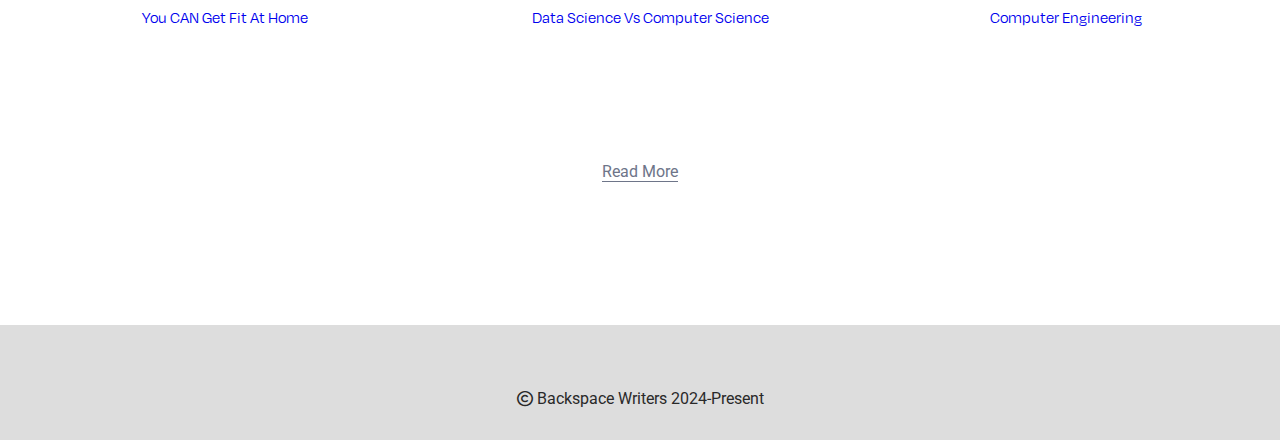
==== commit 788c48b2: "Add link about-us" ====
--- a/index.html
+++ b/index.html
@@ -37,7 +37,7 @@
     <header class="hero-section">
         <div class="container">
             <h1>Discover The Power of Words With <span class="line-break">Backspace Writers!</span></h1>
-            <a href="#">Send Us An Email!</a>
+            <a href="/pages/about-us.html#contact-us">Send Us An Email!</a>
         </div>
     </header>
 
@@ -82,7 +82,7 @@
                 
             </div>
             <div class="more-btn">
-                <a href="#" class="more">Read More</a>
+                <a href="/pages/about-us.html#contact-us" class="more">Learn More</a>
             </div>
         </div>
     </section>
--- a/css/style.css
+++ b/css/style.css
@@ -21,6 +21,16 @@
     list-style-type: none;
 }
 
+pre {
+    background-color: #f5f5f5;
+    border: 1px solid #ccc;
+    padding: 10px;
+    overflow-x: auto;
+}
+code {
+    font-family: "Courier New", Courier, monospace;
+    color: #d63384;
+}
 
 .header {
     padding-top: 2em;
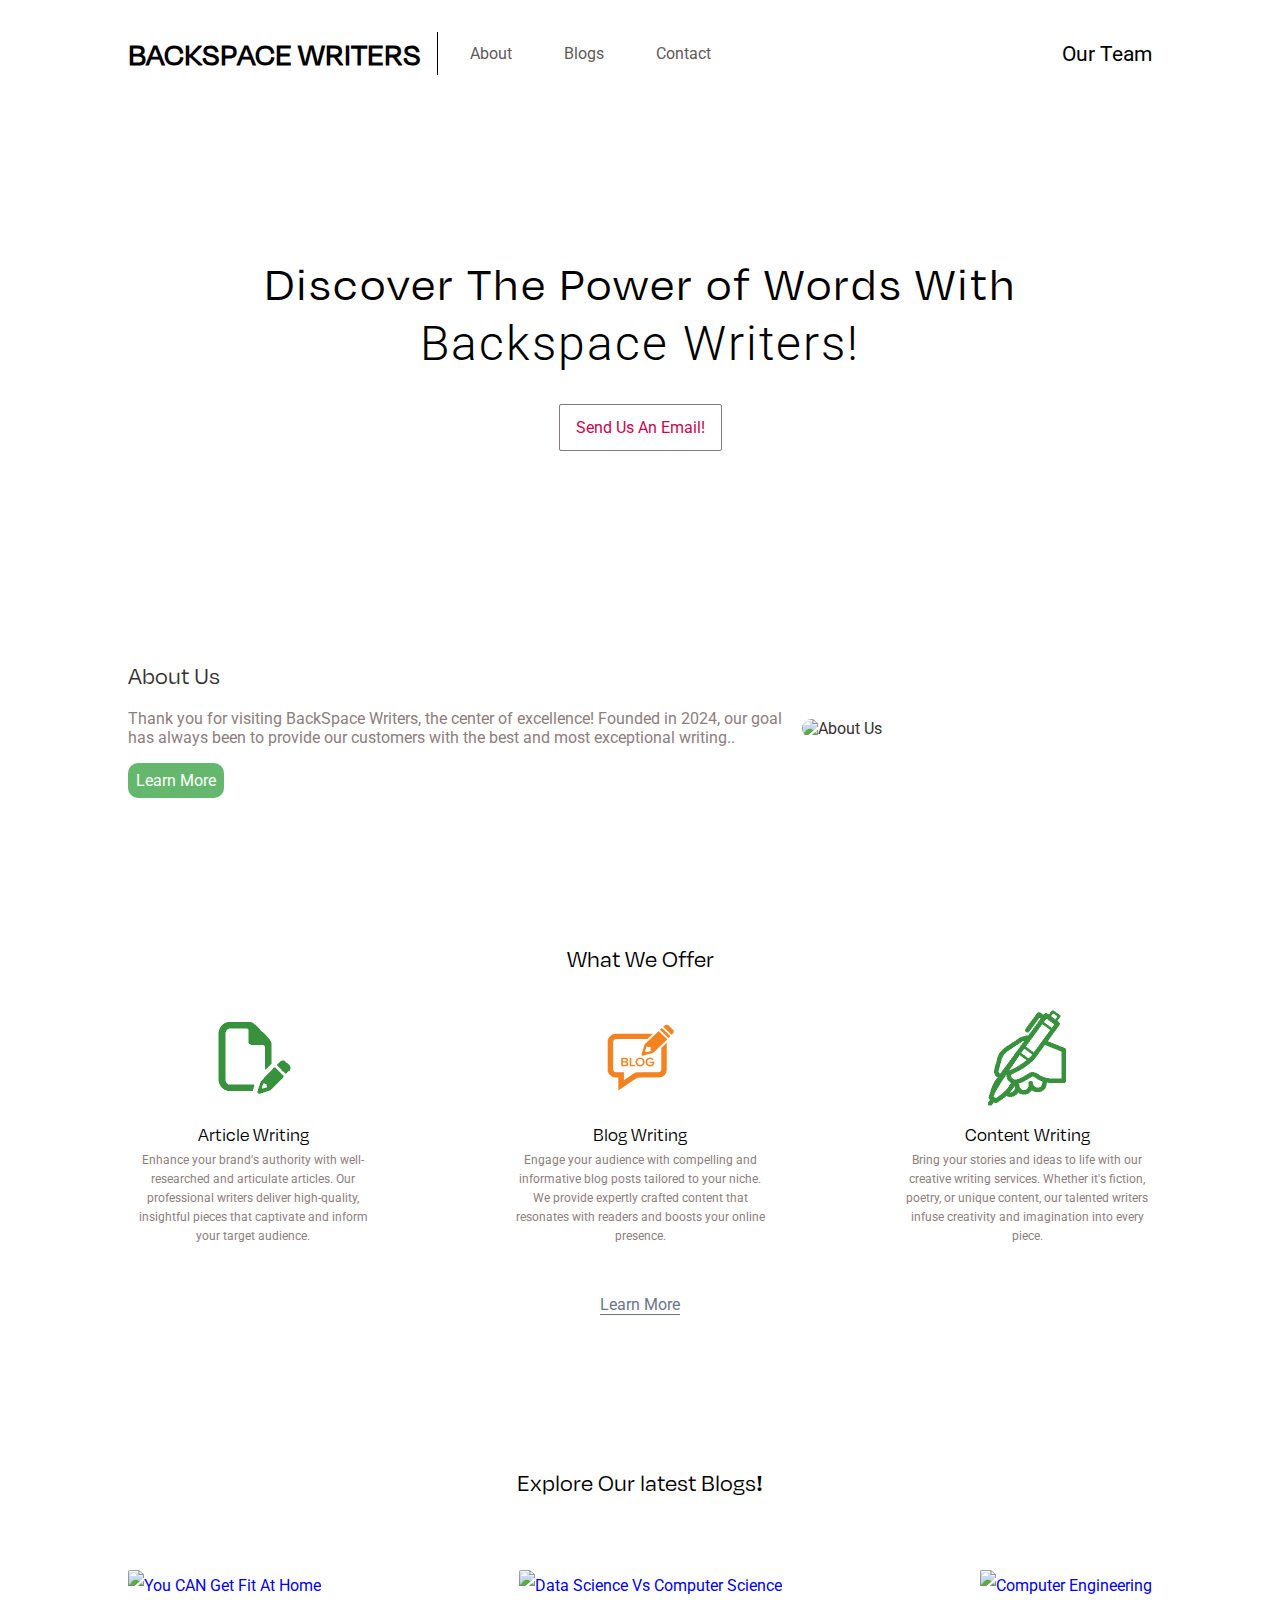
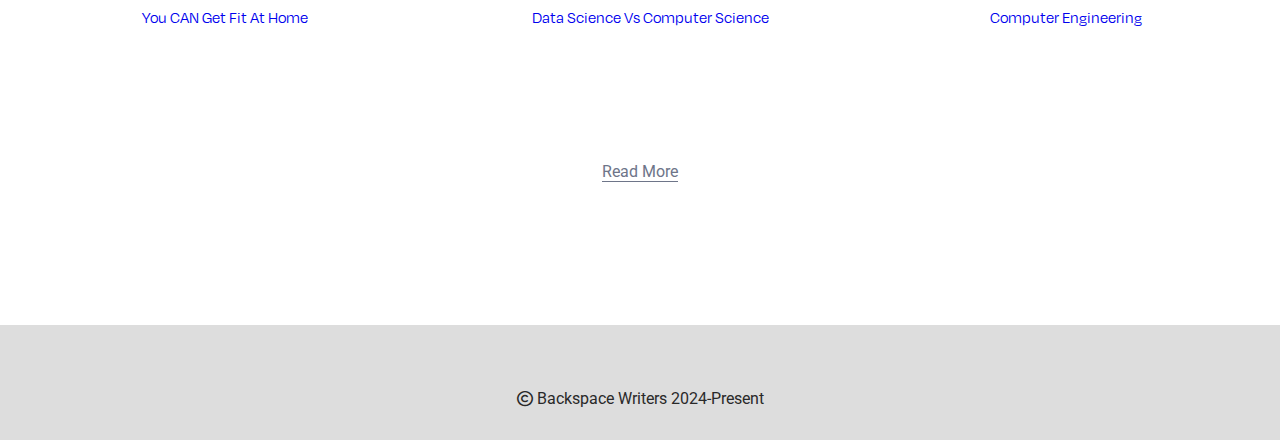
==== commit 121a3858: "Update link to contact-page" ====
--- a/index.html
+++ b/index.html
@@ -37,7 +37,7 @@
     <header class="hero-section">
         <div class="container">
             <h1>Discover The Power of Words With <span class="line-break">Backspace Writers!</span></h1>
-            <a href="/pages/about-us.html#contact-us">Send Us An Email!</a>
+            <a href="pages/about-us.html#contact-us">Send Us An Email!</a>
         </div>
     </header>
 
@@ -82,7 +82,7 @@
                 
             </div>
             <div class="more-btn">
-                <a href="/pages/about-us.html#contact-us" class="more">Learn More</a>
+                <a href="pages/about-us.html#contact-us" class="more">Learn More</a>
             </div>
         </div>
     </section>
